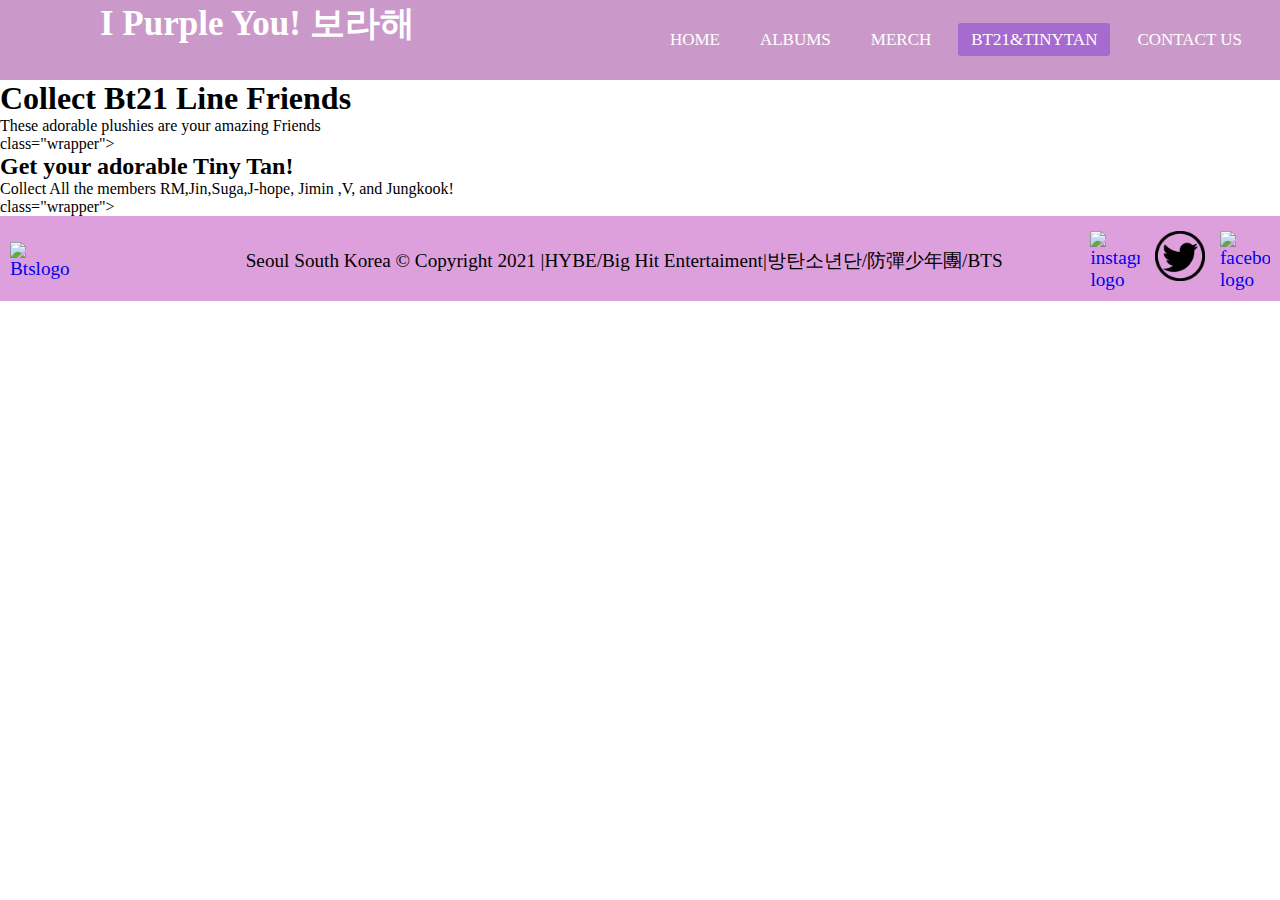
==== E-commerence Project/bt21.html @ 275706c5 "new branch" ====
<!DOCTYPE html>
<html lang="en">
<head>
    <meta charset="UTF-8">
    <meta http-equiv="X-UA-Compatible" content="IE=edge">
    <meta name="viewport" content="width=device-width, initial-scale=1.0">
    <title> Bts fanpage  </title>
    <link href="bt21.css" rel="stylesheet" type="text/css" />
    <script src="https://kit.fontawesome.com/a076d05399.js"></script>
</head>
<body>
<nav>
    <input type="checkbox" id="check">
    <label for="check" class="checkbtn">
        <i class="fas fa-bars"></i>
        </label>
    <label class="logo">I Purple You! 보라해
     </label>
    
    <ul>
        <li><a href="index.html">Home</a></li>
    <li><a href="products.html"> Albums </a></li>
    <li><a href="merch.html">Merch</a></li>
    <li><a class="active" href="bt21.html">Bt21&Tinytan</a></li>
     <li><a href="contactus.html">Contact Us</a></li>
 </ul>
</nav>
</body>
<article>
<h1> Collect  Bt21 Line Friends</h1>
<p> These adorable plushies are  your amazing Friends</p>
<div>class="wrapper">
    <div class= "items price descrption"</div>
        <div class= "items price descrption"</div>
            <div class= "items price descrption"</div> 
                <div class= "items price descrption"</div>
                    <div class= "items price descrption"</div>
                        <div class= "items price descrption"</div></div>
                        <div class= "items price descrption"</div>
                     <div class= "items price descrption"</div>
</article>
<section>
    <h2>Get your adorable Tiny Tan! </h2>
    <p>Collect All the members RM,Jin,Suga,J-hope, Jimin ,V, and Jungkook!</p>
    <div>class="wrapper">
        <div class= "items price descrption"</div>
            <div class= "items price descrption"</div>
                <div class= "items price descrption"</div> 
                    <div class= "items price descrption"</div>
                        <div class= "items price descrption"</div>
                            <div class= "items price descrption"</div></div>
                            <div class= "items price descrption"</div>
                         <div class= "items price descrption"</div>
</section>

<footer>
    <a class="smallLogo" href="index.html"><img src="https://i.postimg.cc/5ynLb5cS/btslogo.png" alt="Btslogo"></a>
    <p>  Seoul South Korea © Copyright 2021 |HYBE/Big Hit Entertaiment|방탄소년단/防彈少年團/BTS</p>
    <section class="socials">
        <a class="smLogo" target="_blank" href="https://www.instagram.com/bts.bighitofficial/?hl=es"><img src="img/instagram.png" alt="instagram logo"></a>
        <a class="smLogo" target="_blank" href="https://twitter.comBTS_twtref_src=twsrc%5Egoogle%7Ctwcamp%5Eserp%7Ctwgr%5Eauthor"><img src="img/twitter.png" alt="twitter logo"></a>
        <a class="smLogo" target="_blank" href="https://www.facebook.com/bangtan.official"><img src="img/facebook.png" alt="facebook logo"></a>
    </footer>
---- E-commerence Project/bt21.css ----
/* navigation Bar*/
*{
    padding:0;
    margin:0;
    text-decoration: none;
    list-style: none;
    box-sizing: border-box;
    
}
body{
    font-family: fantasy;
}
nav{
    background:#cb99c9;
    height:80px;
    width:100%;
}
label.logo{
  color:white;
  font-size: 35px;
  outline:height 80px;
  padding: 0 100px;
  font-weight:bold;
}

nav ul{
    float:right;
    margin-right:20px;
}
nav ul li{
    display:inline-block;
    line-height: 80px;
   margin: 0 5px;

}
nav ul li a{
    color:white;
    font-size:17px;
    padding: 7px 13px;
    border-radius: 3px;
    text-transform:uppercase;
}
a.active,a:hover{
    background:#a76bcf;
    transition: .5s;
}
.checkbtn{
    font-size: 30px;
    color:white;
    float:right;
    line-height: 80px;
    margin-right: 40 px;
    cursor:pointer;
    display: none;
}
#check{
    display: none;

}
@media(max-width:925px){
     label.logo{
         font-size: 30px;
         padding-left:50px ;
     }
     nav ul li a{
         font-size: 16px;
     }
}   
@media (max-width:858px){
    .checkbtn{
        display:block
    }
    ul{
        position:fixed;
        width:100%;
        height:100vh;
        background:#800080;
        top:80px;
        left: -100%;
        text-align: center;
        transition:all.5s;
     }
nav ul li{
    display:block;
    margin:50px 0;
    line-height:30px;
    }
nav ul li a{
    font-size: 20px;

    }
    a:hover,a.active{
        background:none;
        color:#0082e6
    }
    #check:checked~ul{
        left:0;
    }
  }
  /*footer*/
   footer{
    background-color: #DDA0DD;
    display: flex;
    flex-direction: row;
    flex-wrap: wrap;
    justify-content: space-between;
    align-items: center;
    align-content: flex-start;
    border-top: solid 5px #DDA0DD;
    padding: 5px;
    color: #000;
    font-size: 1.2em;
    bottom: 0;
    width: 100%;
  }
  footer p {
    padding-left: 5.7vw;
  }
  footer img {
    max-width: 75px;
    margin: 5px;
  }
  
  footer section img {
    max-width: 50px;
    margin: 5px;
  }
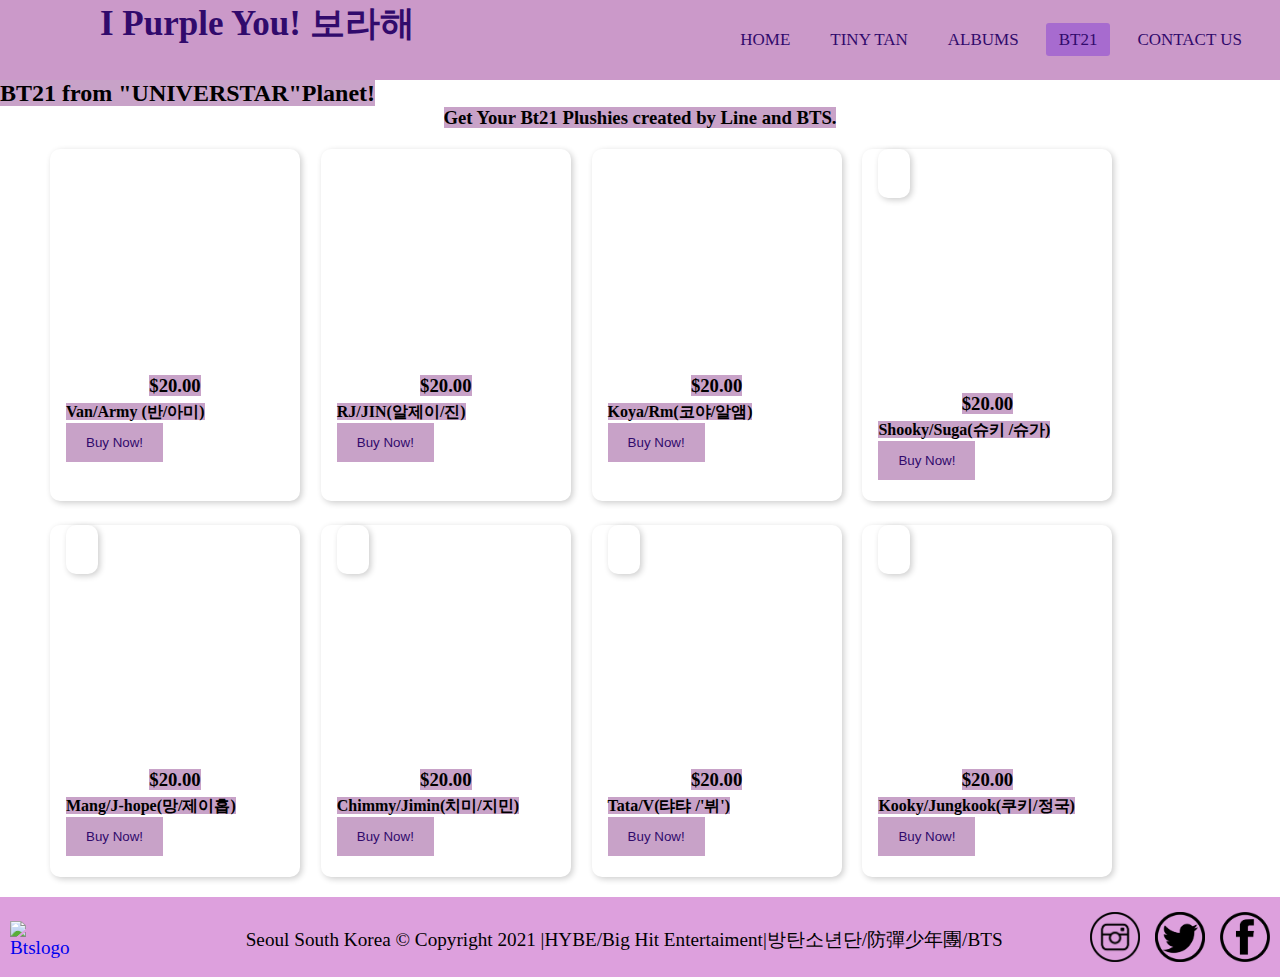
==== commit 4539457b: "updated branch" ====
--- a/E-commerence Project/bt21.html
+++ b/E-commerence Project/bt21.html
@@ -5,7 +5,7 @@
     <meta http-equiv="X-UA-Compatible" content="IE=edge">
     <meta name="viewport" content="width=device-width, initial-scale=1.0">
     <title> Bts fanpage  </title>
-    <link href="bt21.css" rel="stylesheet" type="text/css" />
+    <link href="merch.css" rel="stylesheet" type="text/css" />
     <script src="https://kit.fontawesome.com/a076d05399.js"></script>
 </head>
 <body>
@@ -19,40 +19,133 @@
     
     <ul>
         <li><a href="index.html">Home</a></li>
-    <li><a href="products.html"> Albums </a></li>
-    <li><a href="merch.html">Merch</a></li>
-    <li><a class="active" href="bt21.html">Bt21&Tinytan</a></li>
+    <li><a href="products.html"> Tiny Tan </a></li>
+    <li><a href="merch.html">Albums</a></li>
+    <li><a class="active" href="bt21.html">Bt21</a></li>
      <li><a href="contactus.html">Contact Us</a></li>
  </ul>
 </nav>
-</body>
-<article>
-<h1> Collect  Bt21 Line Friends</h1>
-<p> These adorable plushies are  your amazing Friends</p>
-<div>class="wrapper">
-    <div class= "items price descrption"</div>
-        <div class= "items price descrption"</div>
-            <div class= "items price descrption"</div> 
-                <div class= "items price descrption"</div>
-                    <div class= "items price descrption"</div>
-                        <div class= "items price descrption"</div></div>
-                        <div class= "items price descrption"</div>
-                     <div class= "items price descrption"</div>
-</article>
-<section>
-    <h2>Get your adorable Tiny Tan! </h2>
-    <p>Collect All the members RM,Jin,Suga,J-hope, Jimin ,V, and Jungkook!</p>
-    <div>class="wrapper">
-        <div class= "items price descrption"</div>
-            <div class= "items price descrption"</div>
-                <div class= "items price descrption"</div> 
-                    <div class= "items price descrption"</div>
-                        <div class= "items price descrption"</div>
-                            <div class= "items price descrption"</div></div>
-                            <div class= "items price descrption"</div>
-                         <div class= "items price descrption"</div>
-</section>
 
+<article class="merchcontainer">
+    <h2><mark>BT21 from "UNIVERSTAR"Planet! </mark></h2>
+              <H3><mark>Get Your Bt21 Plushies created by Line and BTS.</mark></h3>
+          </section>
+          <section class="product-grid">
+              <section class="product">
+                  <a href="https://www.etsy.com/listing/1069257458/bt21-standing-plushy?click_key=9048d00663b572cb643673568d80e174050ff392%3A1069257458&click_sum=4788290e&ref=pla_similar_listing_top-1&frs=1" target="_blank">
+                      <section class="product-img" style="background-image: url(https://m.media-amazon.com/images/I/61vWU96RILL._AC_SY879_.jpg);"></section>
+                      <section class="product-price">
+                          <h3><mark>$20.00</mark></h3>
+                          
+                      </section>
+                      <section class="product-name">
+                          <h4><mark>Van/Army (반/아미)</mark</h4>
+                          <input type="submit" value="Buy Now!">
+                      </section>
+                      
+                  </a>
+          </section>
+              <section class="product">
+               <a href="https://www.etsy.com/listing/1069257458/bt21-standing-plushy?click_key=9048d00663b572cb643673568d80e174050ff392%3A1069257458&click_sum=4788290e&ref=pla_similar_listing_top-1&frs=1" target="_blank">
+                   <section class="product-img" style="background-image: url(https://i.etsystatic.com/26704150/r/il/1e4c43/3554433131/il_794xN.3554433131_cg1h.jpg);"></section>
+                  
+                   
+                   <section class="product-price">
+                    <h3><mark>$20.00</mark></h3>
+                   </section>
+                   <section class="product-name">
+                       <h4><mark>RJ/JIN(알제이/진)</mark></</h4>
+                       <input type="submit" value="Buy Now!">
+                   </section>
+                   
+               </a>
+           </section>
+           <section class="product">
+               <a href="https://www.etsy.com/listing/1069257458/bt21-standing-plushy?click_key=9048d00663b572cb643673568d80e174050ff392%3A1069257458&click_sum=4788290e&ref=pla_similar_listing_top-1&frs=1" target="_blank">
+                   <section class="product-img" style="background-image: url(https://i.etsystatic.com/26704150/r/il/4f4303/3554433127/il_1588xN.3554433127_9vxe.jpg);"></section>
+                   
+                   <section class="product-price">
+                    <h3><mark>$20.00</mark></h3>
+                   </section>
+                   <section class="product-name">
+                       <h4><mark>Koya/Rm(코야/알앰)</mark></h4>
+                       <input type="submit" value="Buy Now!">
+                   </section>
+                    </a>
+           </section>
+           <section class="product">
+               <a 
+               <section class="product">
+                   <a href="https://www.etsy.com/listing/1069257458/bt21-standing-plushy?click_key=9048d00663b572cb643673568d80e174050ff392%3A1069257458&click_sum=4788290e&ref=pla_similar_listing_top-1&frs=1" target="_blank">
+                       <section class="product-img" style="background-image: url(https://i.etsystatic.com/26704150/r/il/db0465/3323274428/il_300x300.3323274428_rblb.jpg);"></section>
+                       <section class="product-price">
+                        <h3><mark>$20.00</mark></h3>
+                       </section>
+                       <section class="product-name">
+                           <h4><mark>Shooky/Suga(슈키 /슈가)</mark></h4>
+                           <input type="submit" value="Buy Now!">
+                       </section>
+                       
+                   </a>
+           </section>
+               <section class="product">
+                   <a 
+                   <section class="product">
+                       <a href="https://www.etsy.com/listing/1069257458/bt21-standing-plushy?click_key=9048d00663b572cb643673568d80e174050ff392%3A1069257458&click_sum=4788290e&ref=pla_similar_listing_top-1&frs=1" target="_blank">
+                           <section class="product-img" style="background-image: url(https://i.etsystatic.com/26704150/r/il/359de7/3554433213/il_300x300.3554433213_i2b2.jpg);"></section>
+                           <section class="product-price">
+                            <h3><mark>$20.00</mark></h3>
+                           </section>
+                           <section class="product-name">
+                               <h4><mark>Mang/J-hope(망/제이홉)</mark><h4/>
+                               <input type="submit" value="Buy Now!">
+                           </section>
+                        </a>
+                   </section>
+                   <section class="product">
+                       <a 
+                       <section class="product">
+                           <a href="https://www.etsy.com/listing/1069257458/bt21-standing-plushy?click_key=9048d00663b572cb643673568d80e174050ff392%3A1069257458&click_sum=4788290e&ref=pla_similar_listing_top-1&frs=1" target="_blank">
+                               <section class="product-img" style="background-image: url(https://i.etsystatic.com/26704150/r/il/ebe508/3554433267/il_300x300.3554433267_4bsv.jpg);"></section>
+                               <section class="product-price">
+                                <h3><mark>$20.00</mark></h3>
+                               </section>
+                               <section class="product-name">
+                                   <h4><mark>Chimmy/Jimin(치미/지민)</mark></h4>
+                                   <input type="submit" value="Buy Now!">
+                               </section>
+                               
+                           </a>
+                       </section>
+                     <section class="product">
+                        <a
+                       <section class="product">
+                           <a href="https://www.etsy.com/listing/1069257458/bt21-standing-plushy?click_key=9048d00663b572cb643673568d80e174050ff392%3A1069257458&click_sum=4788290e&ref=pla_similar_listing_top-1&frs=1" target="_blank">
+                               <section class="product-img" style="background-image: url(https://i.etsystatic.com/26704150/r/il/e17b9c/3554433201/il_1588xN.3554433201_po3r.jpg);"></section>
+                               <section class="product-price">
+                                <h3><mark>$20.00</mark></h3>
+                               </section>
+                               <section class="product-name">
+                                   <h4><mark>Tata/V(탸탸 /'뷔')</mark></h4>
+                                   <input type="submit" value="Buy Now!">
+                               </section>
+                           </a>
+                       </section>
+                       <section class="product">
+                           <a 
+                           <section class="product">
+                               <a href="https://www.etsy.com/listing/1069257458/bt21-standing-plushy?click_key=9048d00663b572cb643673568d80e174050ff392%3A1069257458&click_sum=4788290e&ref=pla_similar_listing_top-1&frs=1"target="_blank">
+                                   <section class="product-img" style="background-image: url(https://i.etsystatic.com/26704150/r/il/da4dc7/3506800352/il_300x300.3506800352_pgag.jpg);"></section>
+                                   <section class="product-price">
+                                    <h3><mark>$20.00</mark></h3>
+                                   </section>
+                                   <section class="product-name">
+                                       <h4><mark>Kooky/Jungkook(쿠키/정국)</mark></h4>
+                                       <input type="submit" value="Buy Now!">
+                                   </section>
+                               </a>
+                           </section>
+                       </section>
 <footer>
     <a class="smallLogo" href="index.html"><img src="https://i.postimg.cc/5ynLb5cS/btslogo.png" alt="Btslogo"></a>
     <p>  Seoul South Korea © Copyright 2021 |HYBE/Big Hit Entertaiment|방탄소년단/防彈少年團/BTS</p>
@@ -60,4 +153,6 @@
         <a class="smLogo" target="_blank" href="https://www.instagram.com/bts.bighitofficial/?hl=es"><img src="img/instagram.png" alt="instagram logo"></a>
         <a class="smLogo" target="_blank" href="https://twitter.comBTS_twtref_src=twsrc%5Egoogle%7Ctwcamp%5Eserp%7Ctwgr%5Eauthor"><img src="img/twitter.png" alt="twitter logo"></a>
         <a class="smLogo" target="_blank" href="https://www.facebook.com/bangtan.official"><img src="img/facebook.png" alt="facebook logo"></a>
-    </footer> +    </footer> 
+</body>
+</html>--- a/E-commerence Project/merch.css
+++ b/E-commerence Project/merch.css
@@ -0,0 +1,239 @@
+* {
+  padding: 0;
+  margin: 0;
+  text-decoration: none;
+  list-style: none;
+  box-sizing: border-box;
+}
+body {
+  font-family: fantasy;
+}
+nav {
+  background: #cb99c9;
+  height: 80px;
+  width: 100%;
+}
+label.logo {
+  color: #310a6c;
+  font-size: 35px;
+  outline: height 80px;
+  padding: 0 100px;
+  font-weight: bold;
+}
+
+nav ul {
+  float: right;
+  margin-right: 20px;
+}
+nav ul li {
+  display: inline-block;
+  line-height: 80px;
+  margin: 0 5px;
+}
+nav ul li a {
+  color: #310a6c;
+  font-size: 17px;
+  padding: 7px 13px;
+  border-radius: 3px;
+  text-transform: uppercase;
+}
+a.active,
+a:hover {
+  background: #a76bcf;
+  transition: 0.5s;
+}
+.checkbtn {
+  font-size: 30px;
+  color: #000;
+  float: right;
+  line-height: 80px;
+  margin-right: 40 px;
+  cursor: pointer;
+  display: none;
+}
+#check {
+  display: none;
+}
+@media (max-width: 925px) {
+  label.logo {
+    font-size: 30px;
+    padding-left: 50px;
+  }
+  nav ul li a {
+    font-size: 16px;
+  }
+}
+@media (max-width: 858px) {
+  .checkbtn {
+    display: block;
+  }
+  ul {
+    position: fixed;
+    width: 100%;
+    height: 100vh;
+    background: #800080;
+    top: 80px;
+    left: -100%;
+    text-align: center;
+    transition: all.5s;
+  }
+  nav ul li {
+    display: block;
+    margin: 50px 0;
+    line-height: 30px;
+  }
+  nav ul li a {
+    font-size: 20px;
+  }
+  a:hover,
+  a.active {
+    background: none;
+    color: #0082e6;
+  }
+  #check:checked ~ ul {
+    left: 0;
+  }
+}
+/*Merch css*/
+* {
+  margin: 0;
+  padding: 0;
+  text-decoration: none;
+  box-sizing: border-box;
+}
+
+main {
+  width: 100vw;
+}
+
+h3 {
+  color: white;
+  text-align: center;
+}
+
+.products {
+  margin: 10px 50px;
+}
+.product-grid {
+  display: grid;
+  grid-template-columns: repeat(4, 250px);
+  grid-gap: 1.5rem 1.3rem;
+  margin: 20px 50px;
+  background-image: url("https://images.unsplash.com/photo-1629196914168-3a2652305f9f?ixlib=rb-1.2.1&ixid=MnwxMjA3fDB8MHxzZWFyY2h8NHx8cGFzdGVsJTIwcHVycGxlfGVufDB8fDB8fA%3D%3D&w=1000&q=80");
+}
+.merchcontainer {
+  background-image: url("https://pbs.twimg.com/media/Dsr5WKiVYAE1Jeh.jpg");
+  background-size: cover;
+  background-repeat: no-repeat;
+  height: auto;
+}
+.product {
+  border-radius: 10px;
+  box-shadow: 2px 2px 6px rgba(0, 0, 0, 0.2);
+  padding: 1em;
+}
+.product-img {
+  width: 200px;
+  height: 200px;
+  background-size: contain;
+  background-repeat: no-repeat;
+  margin: auto;
+  margin-bottom: 10px;
+  border-radius: 10px;
+}
+.product-price {
+  margin-bottom: 5px;
+}
+.product-name {
+  margin-bottom: 5px;
+}
+
+/*/*
+.products {
+  margin: 10px 50px;
+}
+.product-grid {
+  display: grid;
+  grid-template-columns: repeat(4, 250px);
+  grid-gap: 1.5rem 1.3rem;
+  margin: 20px 50px;
+  background-image: url("https://images.unsplash.com/photo-1629196914168-3a2652305f9f?ixlib=rb-1.2.1&ixid=MnwxMjA3fDB8MHxzZWFyY2h8NHx8cGFzdGVsJTIwcHVycGxlfGVufDB8fDB8fA%3D%3D&w=1000&q=80");
+}
+.merchcontainer {
+  background-image: url("https://pbs.twimg.com/media/Dsr5WKiVYAE1Jeh.jpg");
+  background-size: cover;
+  background-repeat: no-repeat;
+  height: auto;
+}
+.product {
+  border-radius: 10px;
+  box-shadow: 2px 2px 6px rgba(0, 0, 0, 0.2);
+  padding: 1em;
+}
+.product-img {
+  width: 200px;
+  height: 200px;
+  background-size: contain;
+  background-repeat: no-repeat;
+  margin: auto;
+  margin-bottom: 10px;
+  border-radius: 10px;
+}
+.product-price {
+  margin-bottom: 5px;
+}
+.product-name {
+  margin-bottom: 5px;
+}
+}
+/*footer*/
+
+footer {
+  background-color: #dda0dd;
+  display: flex;
+  flex-direction: row;
+  flex-wrap: wrap;
+  justify-content: space-between;
+  align-items: center;
+  align-content: flex-start;
+  border-top: solid 5px #dda0dd;
+  padding: 5px;
+  color: #000;
+  font-size: 1.2em;
+  bottom: 0;
+  width: 100%;
+}
+footer p {
+  padding-left: 5.7vw;
+}
+footer img {
+  max-width: 75px;
+  margin: 5px;
+}
+
+footer section img {
+  max-width: 50px;
+  margin: 5px;
+}
+input[type="submit"] {
+  background-color: #c8a2c8;
+  color: #310a6c;
+  padding: 12px 20px;
+  border: none;
+  cursor: pointer;
+}
+label {
+  padding: 12px 12px 12px 0;
+  display: inline-block;
+}
+input[type="submit"]:hover {
+  background-color: darkslateblue;
+}
+h2 {
+  color: white;
+  text-align: center end;
+}
+mark {
+  background-color: #c8a2c8;
+  color: black;
+}
